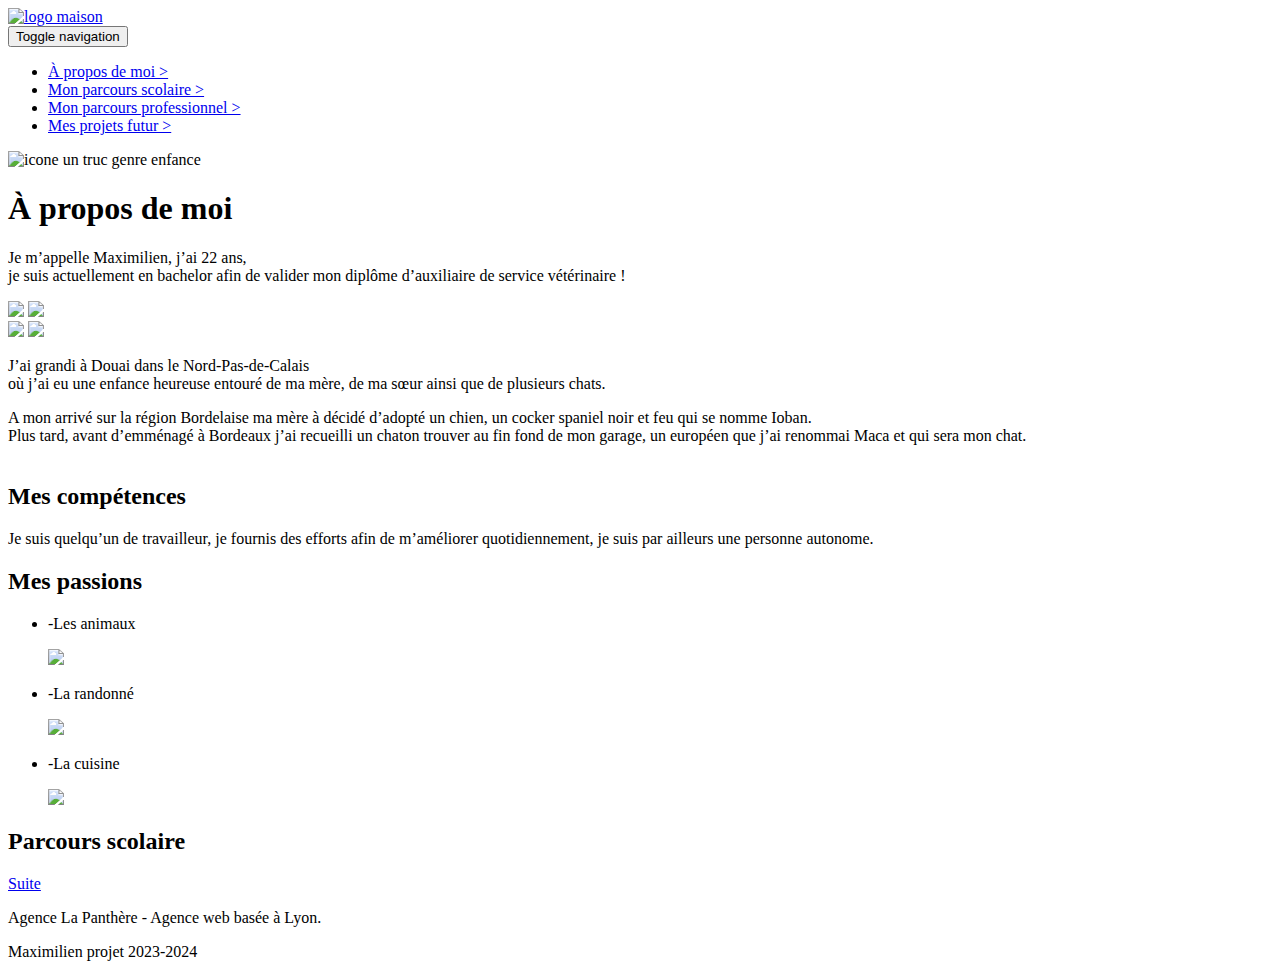
==== max1.html @ 928b7972 "fixing page img" ====
<!doctype html>
<html lang="fr">
<head>
    <meta charset="utf-8">
    <meta name="description" content="Page d'introduction de la société web design La Panthère">
    <meta name="viewport" content="width=device-width, viewport-fit=cover">
    <link rel="shortcut icon" type="image/png" href="favicon.png">
    
	<link rel="stylesheet" type="text/css" href="./css/bootstrap.min.css">
	<link rel="stylesheet" type="text/css" href="style.css">
	<link rel="stylesheet" type="text/css" href="./css/font-awesome.min.css">
	<link rel="stylesheet" type="text/css" href="./css/et-line.min.css">
	
    
	<script src="./js/jquery-2.1.0.min.js"></script>
	<script src="./js/bootstrap.min.js"></script>
	<script src="./js/blocs.min.js"></script>
	<script src="./js/jquery.touchSwipe.min.js" defer></script>
	<script src="./js/gmaps.min.js"></script>

    <title>Accueil</title>

    
<!-- Analytics -->
 
<!-- Analytics END -->
    
</head>
<body>
<!-- Principal conteneur -->
<main class="page-container">
    
<!-- bloc-0 -->
<header class="bloc bgc-white l-bloc " id="bloc-0">
	<div class="container bloc-sm">

		<nav class="navbar row">
			<div class="navbar-header">
				<div class="home_border">
					<a class="home_menu" href="index.html"><img src="img/house-solid.svg" alt="logo maison"/></a>
				</div>
				
				<button id="nav-toggle" type="button" class="ui-navbar-toggle navbar-toggle" data-toggle="collapse" data-target=".navbar-1" aria-label="dérouler menu de navigation">
					<span class="sr-only">Toggle navigation</span><span class="icon-bar"></span><span class="icon-bar"></span><span class="icon-bar"></span>
				</button>
			</div>
			<div class="collapse navbar-collapse navbar-1 special-dropdown-nav">
				<ul class="site-navigation nav navbar-nav">
					<li class="animation">
						<a href="max1.html">À propos de moi &gt;</a>
					</li>
					<li class="animation">
						<a href="max2.html">Mon parcours scolaire &gt;</a>
					</li>
					<li class="animation">
						<a href="max3.html">Mon parcours professionnel &gt;</a>
					</li>
					<li class="animation">
						<a href="max4.html">Mes projets futur &gt;</a>
					</li>
				</ul>
			</div>
		</nav>
	</div>
</header>
<!-- bloc-0 END -->

<!-- bloc-1-presentation -->
<section class="bloc bgc-dark-slate-blue bg-banniere d-bloc bg-t-edge bloc-bg-texture texture-paper b-parallax" id="bloc-1-hero">
	<div class="container bloc-lg">
		<div class="row tight-width-whitespace">
			<div class="col-sm-12">
				<div class="icone_border">
					<img src="img/user.svg" class=" main_icone" alt="icone un truc genre enfance" aria-label="Logo panthère de la marque"/>
				</div>
				
				<h1 class="text-center hero-bloc-text tc-white ">
					À propos de moi
				</h1>
				<div class="my_column">
					<div class="style_1">
						<p class="main_text center_text">
							Je m’appelle Maximilien, j’ai 22 ans,<br>
							 je suis actuellement en bachelor afin de valider mon diplôme d’auxiliaire de service vétérinaire !
						</p>
						<div>
							<img src="img/arrow_2.png" class="to_hide_1"/>
							<img src="img/image_max1.jpg" class="pictures_1"/>
						</div>

					</div>
					<div class="style_2">
						<div>
							<img src="img/arrow_2.png" class="to_hide_2"/>
							<img src="img/image_max2.jpg" class="large_pictures_2"/>
						</div>
						<p class="center_text_2">
							J’ai grandi à Douai dans le Nord-Pas-de-Calais <br>
							 où j’ai eu une enfance heureuse entouré de ma mère, de ma sœur ainsi que de plusieurs chats.<br>
						</p>
					</div>
				</div>

				<p class="main_text center_text">
					A mon arrivé sur la région Bordelaise ma mère à décidé d’adopté un chien, un cocker spaniel noir et feu qui se nomme Ioban.<br>
					  Plus tard, avant d’emménagé à Bordeaux j’ai recueilli un chaton trouver au fin fond de mon garage, un européen que j’ai renommai Maca et qui sera mon chat.<br><br>
				</p>

				<div class="delim_bar"></div>

				<h2 class="text-center hero-bloc-text tc-white" >Mes compétences</h2>
				<div class="style_1">
					<p class="main_text center_text">
						Je suis quelqu’un de travailleur, je fournis des efforts afin de m’améliorer quotidiennement, je suis par ailleurs une personne autonome.
					</p>
				</div>

				<div class="delim_bar"></div>

				<h2 class="text-center hero-bloc-text tc-white" >Mes passions</h2>

				<div class="style_1">
					<ul class="passion_list">
						<li class="passion">
							<p class="tc-white citations">-Les animaux</p>
							<img src="img/max_animaux.jpg"/>
						</li>
						<li class="passion">
							<p class="tc-white citations">-La randonné</p>
							<img src="img/max_rando.jpg"/>
						</li>
						<li class="passion">
							<p class="tc-white citations">-La cuisine</p>
							<img src="img/max_cook.jpg"/>
						</li>
					</ul>
				</div>

				<div class="row">
					<h2 class="mg-md text-center tc-white">
						Parcours scolaire
					</h2>
					<div class="col-sm-12 text-center">
						<a href="max2.html" class="btn btn-atomic-tangerine btn-clean btn-rd btn-lg cta-hero" aria-label="Ce diriger vers la page Contact">Suite</a>
					</div>
				</div>
			</div>
		</div>
	</div>
</section>
<!-- bloc-1-presentation END -->

<!-- Footer - bloc-8 -->
<footer class="bloc" id="bloc-8">
	<div class="container bloc-sm">
		<div class="row">
			<div class="col-sm-12">
				<p class="text-center white citations">
					Agence La Panthère - Agence web basée à Lyon.<br>
				</p>
				<div class="row row-no-gutters social">
					<div>
						<div class="text-center">
							<p class="citations">Maximilien projet 2023-2024</p>
						</div>
					</div>
				</div>
			</div>
		</div>
	</div>
</footer>
<!-- Footer - bloc-8 END -->

</main>
<!-- Principal conteneur END -->
    

</body>
</html>
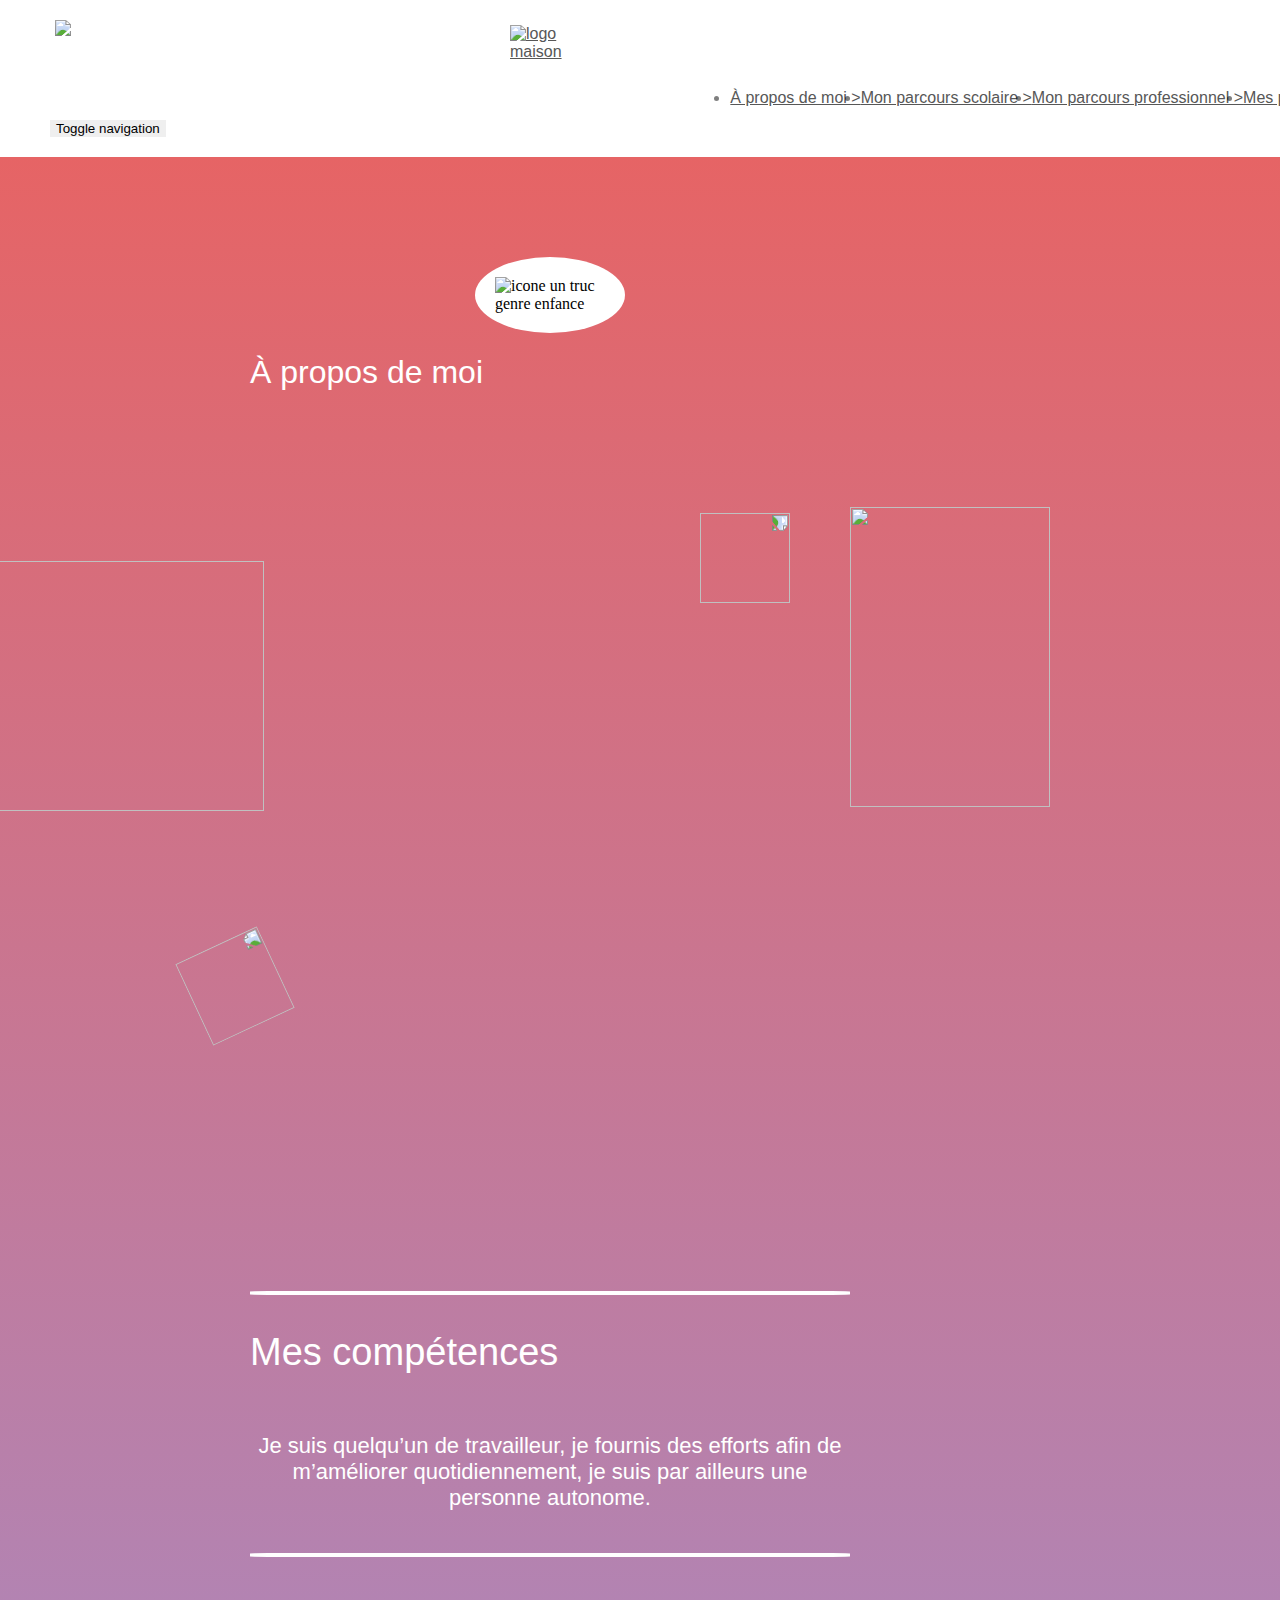
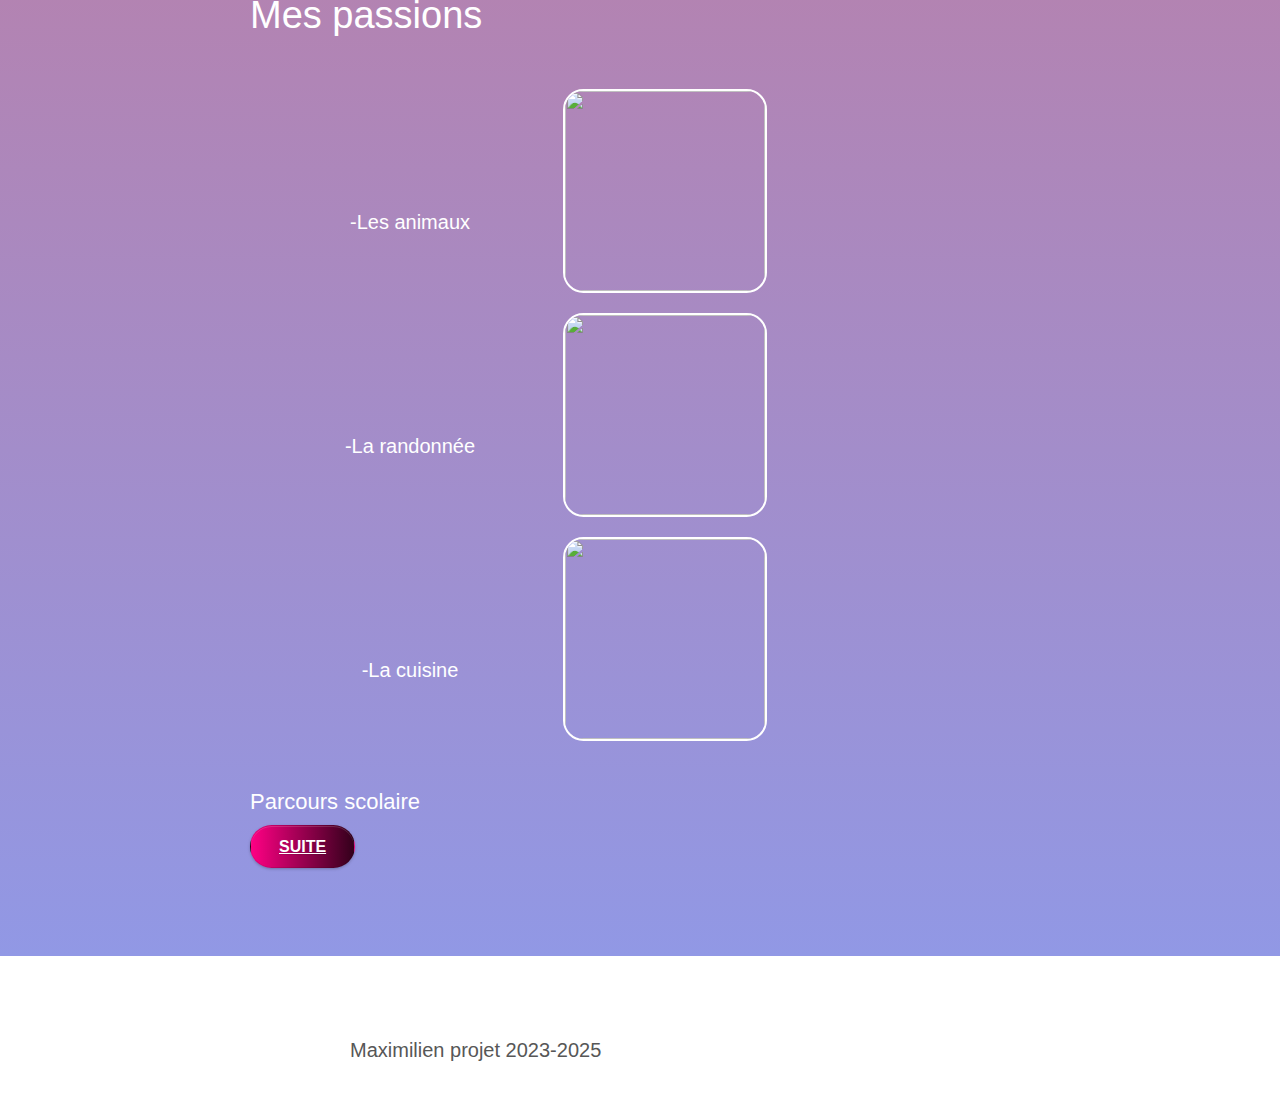
==== commit 2bffda4b: "updated information" ====
--- a/max1.html
+++ b/max1.html
@@ -21,10 +21,6 @@
     <title>Accueil</title>
 
     
-<!-- Analytics -->
- 
-<!-- Analytics END -->
-    
 </head>
 <body>
 <!-- Principal conteneur -->
@@ -33,7 +29,7 @@
 <!-- bloc-0 -->
 <header class="bloc bgc-white l-bloc " id="bloc-0">
 	<div class="container bloc-sm">
-
+		<img src="img/isvm.png" class="agja top_pic"/>
 		<nav class="navbar row">
 			<div class="navbar-header">
 				<div class="home_border">
@@ -66,7 +62,7 @@
 <!-- bloc-0 END -->
 
 <!-- bloc-1-presentation -->
-<section class="bloc bgc-dark-slate-blue bg-banniere d-bloc bg-t-edge bloc-bg-texture texture-paper b-parallax" id="bloc-1-hero">
+<section class="bloc bgc-dark-slate-blue" id="bloc-1-hero">
 	<div class="container bloc-lg">
 		<div class="row tight-width-whitespace">
 			<div class="col-sm-12">
@@ -79,31 +75,31 @@
 				</h1>
 				<div class="my_column">
 					<div class="style_1">
-						<p class="main_text center_text">
+						<p class="main_text center_text btn_animated_2">
 							Je m’appelle Maximilien, j’ai 22 ans,<br>
 							 je suis actuellement en bachelor afin de valider mon diplôme d’auxiliaire de service vétérinaire !
 						</p>
 						<div>
 							<img src="img/arrow_2.png" class="to_hide_1"/>
-							<img src="img/image_max1.jpg" class="pictures_1"/>
+							<img src="img/image_max1.jpg" class="pictures_1 btn_animated"/>
 						</div>
 
 					</div>
 					<div class="style_2">
 						<div>
 							<img src="img/arrow_2.png" class="to_hide_2"/>
-							<img src="img/image_max2.jpg" class="large_pictures_2"/>
+							<img src="img/image_max2.jpg" class="large_pictures_2 btn_animated"/>
 						</div>
-						<p class="center_text_2">
+						<p class="center_text_2 btn_animated_2">
 							J’ai grandi à Douai dans le Nord-Pas-de-Calais <br>
-							 où j’ai eu une enfance heureuse entouré de ma mère, de ma sœur ainsi que de plusieurs chats.<br>
+							 où j’ai eu une enfance heureuse entourée de ma mère, de ma sœur ainsi que de plusieurs chats.<br>
 						</p>
 					</div>
 				</div>
 
-				<p class="main_text center_text">
-					A mon arrivé sur la région Bordelaise ma mère à décidé d’adopté un chien, un cocker spaniel noir et feu qui se nomme Ioban.<br>
-					  Plus tard, avant d’emménagé à Bordeaux j’ai recueilli un chaton trouver au fin fond de mon garage, un européen que j’ai renommai Maca et qui sera mon chat.<br><br>
+				<p class="main_text center_text btn_animated_2">
+					À mon arrivée sur la région Bordelaise ma mère a décidé d’adopter un chien, un cocker spaniel noir et feu qui se nomme Ioban.<br>
+					  Plus tard, avant d’emménager à Bordeaux j’ai recueilli un chaton trouvé au fin fond de mon garage, un européen que j’ai renommé Maca et qui sera mon chat.<br><br>
 				</p>
 
 				<div class="delim_bar"></div>
@@ -126,7 +122,7 @@
 							<img src="img/max_animaux.jpg"/>
 						</li>
 						<li class="passion">
-							<p class="tc-white citations">-La randonné</p>
+							<p class="tc-white citations">-La randonnée</p>
 							<img src="img/max_rando.jpg"/>
 						</li>
 						<li class="passion">
@@ -161,7 +157,7 @@
 				<div class="row row-no-gutters social">
 					<div>
 						<div class="text-center">
-							<p class="citations">Maximilien projet 2023-2024</p>
+							<p class="citations">Maximilien projet 2023-2025</p>
 						</div>
 					</div>
 				</div>
--- a/style.css
+++ b/style.css
@@ -0,0 +1,1597 @@
+body {
+    margin: 0;
+    padding: 0;
+    background: #fff;
+    overflow-x: hidden;
+    min-width: 460px;
+    -webkit-font-smoothing: antialiased;
+    -moz-osx-font-smoothing: grayscale
+  }
+  
+  a,
+  button {
+    transition: all .3s ease-in-out;
+    outline: 0 !important
+  }
+  
+  a:hover {
+    text-decoration: none;
+    cursor: pointer
+  }
+
+
+  
+
+/*-------------------------------------------------*/
+
+
+  .animation:hover {
+    border: hsl(262, 63%, 52%) 2px solid;
+  }
+
+  .home_menu {
+    top: 50%;
+    left: 50%;
+  }
+
+  .home_border {
+    margin-left: auto;
+    margin-right: auto;
+    height: 80px;
+    width: 80px;
+    padding: 5px;
+    position: relative;
+  }
+
+  .home_border:hover {
+    border-radius: 50%;
+    animation: fadeInBck 2s ease-in forwards;
+
+  }
+
+  .icone_border {
+    background-color: white;
+    border-radius: 50%;
+    width: 150px;
+    margin-left: auto;
+    margin-right: auto;
+  }
+
+  .main_icone {
+    width: 150px;
+    height: 150px;
+    padding: 20px;
+  }
+
+  .center_icone {
+    margin-left: 50%;
+    margin-right: 50%;
+    width: 150px;
+    height: 150px;
+    display: block;
+    margin-left: auto;
+    margin-right: auto;
+
+  }
+
+  .main_text {
+    font-size: 22px;
+    color: white !important;
+    text-align: center;
+  }
+
+  .show_1 {
+    opacity: 0;
+    animation: fadeIn forwards;
+    animation-duration: 0.5s;
+    animation-delay: 0.5s;
+  }
+
+  .show_2 {
+    opacity: 0;
+    animation: fadeIn forwards;
+    animation-duration: 0.5s;
+    animation-delay: 1s;
+  }
+
+  .show_3 {
+    opacity: 0;
+    animation: fadeIn forwards;
+    animation-duration: 0.5s;
+    animation-delay: 1.5s;
+  }
+
+
+  @keyframes fadeIn {
+    0% {
+      opacity: 0;
+    }
+    100% {
+      opacity: 1;
+    }
+  }
+
+  @keyframes fadeInBck {
+    100%   { background-color: #b02576; }
+    50%  { background-color: #b45a72; }
+    0% { background-color: #FFFFFF; }
+  }
+
+  .style_1 {
+    position: relative;
+    display: flex;
+  }
+
+  .style_2 {
+    position: relative;
+    display: flex;
+  }
+
+  .margined_top {
+    margin-top: 50px;
+  }
+
+  .center_text {
+    text-align: center;
+    position: relative; 
+    left: 50%;
+    transform: translateX(-50%);
+  }
+
+  .center_text_2 {
+    width: 500px;
+    font-size: 22px;
+    text-align: center;
+    color: white !important;
+    position: absolute;
+    right: 47%;
+    transform: translateX(50%);
+  }
+
+  .to_hide_1 {
+    height: 90px;
+    width: 90px;
+    position: relative;
+    top: 100px;
+    left: 50px;
+    transform: rotate(90deg);
+  }
+
+  .pictures_1 {
+    height: 300px;
+    width: 200px;
+    position: relative;
+    left: 200px;
+  }
+
+  .to_hide_2 {
+    height: 90px;
+    width: 90px;
+    right: 60px;
+    bottom: 30px;
+    transform: scaleX(-1) rotate(25deg);
+    position: relative;
+  }
+
+  .to_hide_3 {
+    height: 90px;
+    width: 90px;
+    position: relative;
+    top: 250px;
+    left: 90px;
+    transform: rotate(90deg);
+  }
+
+  .pictures_2 {
+    height: 300px;
+    width: 200px;
+    bottom: 250px;
+    right: 300px;
+    position: relative;
+  }
+
+  .large_pictures_2 {
+    height: 250px;
+    width: 320px;
+    bottom: 250px;
+    right: 400px;
+    position: relative;
+  }
+
+  .large_pictures_3 {
+    height: 250px;
+    width: 320px;
+    position: relative;
+    left: 250px;
+  }
+
+  .delim_bar {
+    border: white 2px solid;
+    border-radius: 10%;
+    margin-top: 20px;
+    padding: 0;
+  }
+
+  .passion_list {
+    position: relative;
+    left: 50%;
+    transform: translateX(-50%);
+  }
+
+  .passion {
+    display: flex;
+    position: relative;
+    margin-bottom: 20px;
+    width: 800px;
+  }
+
+  .passion p {
+    position: absolute;
+    top: 50%;
+    left: 30%;
+    transform: translateX(-50%);
+  }
+
+  .passion img {
+    height: 200px;
+    width: 200px;
+    margin-left: 15px;
+    position: relative;
+    left: 60%;
+    transform: translateX(-50%);
+    border: white 2px solid;
+    border-radius: 10%;
+  }
+
+  .passion_large {
+    display: flex;
+    position: relative;
+    margin-top: 10px;
+    width: 800px;
+  }
+
+  .passion_large p {
+    position: absolute;
+    top: 40%;
+    left: 30%;
+    transform: translateX(-50%);
+  }
+
+  .passion_large img {
+    height: 150px;
+    width: 350px;
+    position: relative;
+    left: 72%;
+    transform: translateX(-50%);
+    border: white 2px solid;
+    border-radius: 7%;
+  }
+
+  .passion_long {
+    display: flex;
+    position: relative;
+    margin-top: 10px;
+    width: 800px;
+  }
+
+  .passion_long_2 {
+    display: flex;
+    position: relative;
+    margin-top: 10px;
+    width: 800px;
+  }
+
+  .passion_long p {
+    position: absolute;
+    top: 30%;
+    left: 30%;
+    transform: translateX(-50%);
+  }
+
+  .passion_long_2 p {
+    position: absolute;
+    top: 30%;
+    left: 60%;
+    transform: translateX(-50%);
+  }
+
+  .passion_long img {
+    height: 200px;
+    width: 200px;
+    margin-left: 15px;
+    position: relative;
+    left: 60%;
+    transform: translateX(-50%);
+    border: white 2px solid;
+    border-radius: 10%;
+  }
+
+  .passion_long_2 img {
+    height: 200px;
+    width: 200px;
+    margin-left: 15px;
+    position: relative;
+    left: 20%;
+    transform: translateX(-50%);
+    border: white 2px solid;
+    border-radius: 10%;
+  }
+
+  .agja {
+    background-color: white;
+  }
+
+  .negatif {
+    background-color: black;
+  }
+
+  @media (max-width:768px) {
+
+    .to_hide_1 {
+      display: none;
+    }
+
+    .to_hide_2 {
+      display: none;
+    }
+
+    .to_hide_3 {
+      display: none;
+    }
+
+    .my_column {
+      display: row;
+      flex-direction: column;
+    }
+
+    .style_1 {
+      flex: row;
+      flex-direction: column;
+    }
+
+    .style_2 {
+      margin-top: 10px;
+      margin-bottom: 10px;
+      flex: row;
+      flex-direction: column-reverse;
+    }
+
+    .pictures_1 {
+      height: 300px;
+      width: 200px;
+      position: relative;
+      left: 50%;
+      transform: translateX(-50%);
+
+    }
+
+    .large_pictures_2 {
+      height: 220px;
+      width: 270px;
+      position: relative;
+      bottom: unset;
+      right: unset;
+      left: 50%;
+      transform: translateX(-50%);
+    }
+
+    .large_pictures_3 {
+      height: 220px;
+      width: 270px;
+      position: relative;
+      bottom: unset;
+      right: unset;
+      left: 50%;
+      transform: translateX(-50%);
+    }
+
+    .center_text_2 {
+      position: relative;
+      width: 80%;
+      font-size: 22px;
+      text-align: center;
+      color: white !important;
+      left: 50%;
+      transform: translateX(-50%);
+    }
+
+    .passion {
+      width: unset;
+    }
+
+    .passion p {
+      position: absolute;
+      top: 50%;
+      left: 20%;
+    }
+  
+    .passion img {
+      left: 60%;
+      border: white 2px solid;
+      border-radius: 10%;
+    }
+
+
+    .passion_large {
+      width: unset;
+      display: row;
+      flex-direction: column;
+    }
+  
+    .passion_large p {
+      position: relative;
+      top: unset;
+      transform: translateX(-20%);
+      left: 25%;
+    }
+  
+    .passion_large img {
+      position: relative;
+      left: 48%;
+      border: white 2px solid;
+      border-radius: 10%;
+      margin-bottom: 30px;
+    }
+
+    .passion_long {
+      width: unset;
+      display: row;
+      flex-direction: column;
+    }
+
+    .passion_long_2 {
+      width: unset;
+      display: row;
+      flex-direction: column;
+    }
+  
+    .passion_long p {
+      position: relative;
+      top: unset;
+      transform: translateX(-20%);
+      left: 25%;
+    }
+  
+    .passion_long img {
+      position: relative;
+      left: 40%;
+      border: white 2px solid;
+      border-radius: 10%;
+      margin-bottom: 30px;
+    }
+
+    .passion_long_2 img {
+      position: relative;
+      left: 40%;
+      border: white 2px solid;
+      border-radius: 10%;
+      margin-bottom: 30px;
+    }
+  }
+
+
+
+/*-------------------------------------------------*/
+
+
+
+  #page-loading-blocs-notifaction {
+    position: fixed;
+    top: 0;
+    bottom: 0;
+    width: 100%;
+    z-index: 100000;
+    background: #fff url(img/pageload-spinner.gif) no-repeat center center
+  }
+  
+  .citations {
+    font-size: 20px
+  }
+  
+  .ct_heavy {
+    font-weight: 700;
+    font-size: 18px
+  }
+  
+  .ct_ita {
+    font-style: italic
+  }
+  
+  .ct_light {
+    font-weight: 500
+  }
+
+  .blocked {
+    position: relative;
+    height: 45vh;
+  }
+  
+  .bloc {
+    width: 100%;
+    clear: both;
+    background: 50% 50% no-repeat;
+    padding: 0 50px;
+    -webkit-background-size: cover;
+    -moz-background-size: cover;
+    -o-background-size: cover;
+    background-size: cover;
+    position: relative
+  }
+  
+  .bloc .container {
+    padding-left: 0;
+    padding-right: 0
+  }
+  
+  .bloc-lg {
+    padding: 100px 50px
+  }
+  
+  .bloc-md {
+    padding: 50px
+  }
+  
+  .bloc-sm {
+    padding: 20px 50px
+  }
+  
+  .bg-b-edge,
+  .bg-bl-edge,
+  .bg-br-edge,
+  .bg-center,
+  .bg-l-edge,
+  .bg-r-edge,
+  .bg-repeat,
+  .bg-t-edge,
+  .bg-tl-edge,
+  .bg-tr-edge {
+    -webkit-background-size: auto !important;
+    -moz-background-size: auto !important;
+    -o-background-size: auto !important;
+    background-size: auto !important
+  }
+  
+  .bg-repeat {
+    background: repeat
+  }
+  
+  .bg-t-edge {
+    background: top no-repeat
+  }
+  
+  .bloc-bg-texture::before {
+    content: "";
+    background-size: 2px 2px;
+    position: absolute;
+    top: 0;
+    bottom: 0;
+    left: 0;
+    right: 0
+  }
+  
+  .texture-paper::before {
+    z-index: -1;
+    background: url(img/texture-paper.png);
+    background-size: 280px 280px
+  }
+  
+  .b-parallax {
+    background-attachment: fixed
+  }
+  
+  .d-bloc {
+    color: rgba(255, 255, 255, .7)
+  }
+  
+  .d-bloc button:hover {
+    color: rgba(255, 255, 255, .9)
+  }
+  
+  .d-bloc .icon-round,
+  .d-bloc .icon-rounded,
+  .d-bloc .icon-semi-rounded-a,
+  .d-bloc .icon-semi-rounded-b,
+  .d-bloc .icon-square {
+    border-color: rgba(255, 255, 255, .9)
+  }
+  
+  .d-bloc .divider-h span {
+    border-color: rgba(255, 255, 255, .2)
+  }
+  
+  .d-bloc .a-btn,
+  .d-bloc .navbar a,
+  .d-bloc .navbar-brand,
+  .d-bloc a .icon-lg,
+  .d-bloc a .icon-md,
+  .d-bloc a .icon-sm,
+  .d-bloc a .icon-xl,
+  .d-bloc h1 a,
+  .d-bloc h2 a,
+  .d-bloc h3 a,
+  .d-bloc h4 a,
+  .d-bloc h5 a,
+  .d-bloc h6 a,
+  .d-bloc p a {
+    color: rgba(255, 255, 255, .6)
+  }
+  
+  .d-bloc .a-btn:hover,
+  .d-bloc .navbar a:hover,
+  .d-bloc .navbar-brand:hover,
+  .d-bloc a:hover .icon-lg,
+  .d-bloc a:hover .icon-md,
+  .d-bloc a:hover .icon-sm,
+  .d-bloc a:hover .icon-xl,
+  .d-bloc h1 a:hover,
+  .d-bloc h2 a:hover,
+  .d-bloc h3 a:hover,
+  .d-bloc h4 a:hover,
+  .d-bloc h5 a:hover,
+  .d-bloc h6 a:hover,
+  .d-bloc p a:hover {
+    color: rgba(255, 255, 255, 1)
+  }
+  
+  .d-bloc .navbar-toggle .icon-bar {
+    background: rgba(255, 255, 255, 1)
+  }
+  
+  .d-bloc .btn-wire,
+  .d-bloc .btn-wire:hover {
+    color: rgba(255, 255, 255, 1);
+    border-color: rgba(255, 255, 255, 1)
+  }
+  
+  .d-bloc .panel {
+    color: rgba(0, 0, 0, .5)
+  }
+  
+  .d-bloc .panel button:hover {
+    color: rgba(0, 0, 0, .7)
+  }
+  
+  .d-bloc .panel icon {
+    border-color: rgba(0, 0, 0, .7)
+  }
+  
+  .d-bloc .panel .divider-h span {
+    border-color: rgba(0, 0, 0, .1)
+  }
+  
+  .d-bloc .panel .a-btn {
+    color: rgba(0, 0, 0, .6)
+  }
+  
+  .d-bloc .panel .a-btn:hover {
+    color: rgba(0, 0, 0, 1)
+  }
+  
+  .d-bloc .panel .btn-wire,
+  .d-bloc .panel .btn-wire:hover {
+    color: rgba(0, 0, 0, .7);
+    border-color: rgba(0, 0, 0, .3)
+  }
+  
+  .d-bloc .panel,
+  .l-bloc {
+    color: rgba(0, 0, 0, .5)
+  }
+  
+  .d-bloc .panel button:hover,
+  .l-bloc button:hover {
+    color: rgba(0, 0, 0, .7)
+  }
+  
+  .l-bloc .icon-round,
+  .l-bloc .icon-rounded,
+  .l-bloc .icon-semi-rounded-a,
+  .l-bloc .icon-semi-rounded-b,
+  .l-bloc .icon-square {
+    border-color: rgba(0, 0, 0, .7)
+  }
+  
+  .d-bloc .panel .divider-h span,
+  .l-bloc .divider-h span {
+    border-color: rgba(0, 0, 0, .1)
+  }
+  
+  .d-bloc .panel .a-btn,
+  .l-bloc .a-btn,
+  .l-bloc .navbar a,
+  .l-bloc .navbar-brand,
+  .l-bloc a .icon-lg,
+  .l-bloc a .icon-md,
+  .l-bloc a .icon-sm,
+  .l-bloc a .icon-xl,
+  .l-bloc h1 a,
+  .l-bloc h2 a,
+  .l-bloc h3 a,
+  .l-bloc h4 a,
+  .l-bloc h5 a,
+  .l-bloc h6 a,
+  .l-bloc p a {
+    color: rgba(0, 0, 0, .6)
+  }
+  
+  .d-bloc .panel .a-btn:hover,
+  .l-bloc .a-btn:hover,
+  .l-bloc .navbar a:hover,
+  .l-bloc .navbar-brand:hover,
+  .l-bloc a:hover .icon-lg,
+  .l-bloc a:hover .icon-md,
+  .l-bloc a:hover .icon-sm,
+  .l-bloc a:hover .icon-xl,
+  .l-bloc h1 a:hover,
+  .l-bloc h2 a:hover,
+  .l-bloc h3 a:hover,
+  .l-bloc h4 a:hover,
+  .l-bloc h5 a:hover,
+  .l-bloc h6 a:hover,
+  .l-bloc p a:hover {
+    color: rgba(0, 0, 0, 1)
+  }
+  
+  .l-bloc .navbar-toggle .icon-bar {
+    color: rgba(0, 0, 0, .6)
+  }
+  
+  .d-bloc .panel .btn-wire,
+  .d-bloc .panel .btn-wire:hover,
+  .l-bloc .btn-wire,
+  .l-bloc .btn-wire:hover {
+    color: rgba(0, 0, 0, .7);
+    border-color: rgba(0, 0, 0, .3)
+  }
+  
+  .voffset {
+    margin-top: 30px
+  }
+  
+  .voffset-lg {
+    margin-top: 80px
+  }
+  
+  .row-no-gutters {
+    margin-right: 0;
+    margin-left: 0
+  }
+  
+  .row.row-no-gutters>[class*=" col-"],
+  .row.row-no-gutters>[class^=col-] {
+    padding-right: 0;
+    padding-left: 0
+  }
+  
+  #bloc-1-hero h1 {
+    font-size: 32px
+  }
+  
+  .navbar {
+    margin-bottom: 0;
+    z-index: 1
+  }
+  
+  .navbar-brand {
+    height: auto;
+    padding: 3px 15px;
+    font-size: 25px;
+    font-weight: 400;
+    font-weight: 600;
+    line-height: 44px
+  }
+  
+  .navbar-brand img {
+    max-height: 200px;
+    height: 90px;
+    margin: 0 5px 0 0;
+    display: inline
+  }
+  
+  .navbar-brand img[src$=svg] {
+    min-width: 100px
+  }
+  
+  .nav-center .navbar-brand img {
+    margin: 0
+  }
+  
+  .navbar .nav {
+    padding-top: 2px;
+    margin-right: -16px;
+    float: right;
+    z-index: 1
+  }
+  
+  .nav>li {
+    float: left;
+    margin-top: 4px;
+    font-size: 16px
+  }
+  
+  .navbar-nav .open .dropdown-menu>li>a {
+    text-align: inherit
+  }
+  
+  .nav>li a:focus,
+  .nav>li a:hover {
+    background: 0 0
+  }
+  
+  .navbar-toggle {
+    margin: 10px 10px 0 0;
+    border: 0
+  }
+  
+  .navbar-toggle:hover {
+    background: 0 0 !important
+  }
+  
+  .navbar-toggle .icon-bar {
+    background-color: rgba(0, 0, 0, .5);
+    width: 26px
+  }
+  
+  .nav-invert .navbar .nav {
+    float: left
+  }
+  
+  .nav-invert .navbar-brand,
+  .nav-invert .navbar-header {
+    float: right;
+    position: relative;
+    z-index: 2
+  }
+  
+  @media (min-width:768px) {
+    .site-navigation {
+      position: absolute;
+      top: 50%;
+      right: 20px;
+      transform: translate(0, -50%);
+      -webkit-transform: translateY(-50%)
+    }
+  
+    .nav>li .dropdown-menu a,
+    .nav>li .dropdown-menu a:hover {
+      color: #484848
+    }
+  
+    .nav-invert .site-navigation {
+      left: 0;
+      right: 0
+    }
+  
+    .nav-center {
+      text-align: center
+    }
+  
+    .nav-center .navbar-header {
+      width: 100%
+    }
+  
+    .nav-center .nav>li,
+    .nav-center .navbar-brand,
+    .nav-center .navbar-header {
+      float: none;
+      display: inline-block
+    }
+  
+    .nav-center .site-navigation {
+      position: relative;
+      width: 100%;
+      right: 0;
+      margin-right: 0;
+      margin-top: 20px
+    }
+  
+    .nav-center.mini-nav .navbar-toggle {
+      float: none;
+      margin: 10px auto 0
+    }
+  }
+  
+  .nav>li>.dropdown a {
+    background: 0 0 !important;
+    display: block;
+    padding: 14px 15px
+  }
+  
+  nav .caret {
+    margin: 0 5px
+  }
+  
+  .dropdown-menu .dropdown-menu {
+    top: -8px;
+    left: 100%
+  }
+  
+  .dropdown-menu .dropmenu-flow-right {
+    top: 100%;
+    left: 0;
+    margin-left: -1px;
+    border-top-left-radius: 0;
+    border-top-right-radius: 0
+  }
+  
+  .dropdown-menu .dropdown span {
+    border: 4px solid #000;
+    border-top-color: transparent;
+    border-right-color: transparent;
+    border-bottom-color: transparent;
+    margin: 6px -5px 0 0 !important;
+    float: right
+  }
+  
+  .mg-md {
+    margin-top: 10px;
+    margin-bottom: 20px
+  }
+  
+  .mg-lg {
+    margin-top: 10px;
+    margin-bottom: 40px
+  }
+  
+  .btn {
+    margin: 0 5px 5px 0
+  }
+  
+  .btn.pull-right {
+    margin: 0 0 5px 5px
+  }
+  
+  .btn-d,
+  .btn-d:focus,
+  .btn-d:hover {
+    color: #fff;
+    background: rgba(0, 0, 0, .3)
+  }
+  
+  button {
+    outline: 0 !important
+  }
+  
+  .btn-rd {
+    border-radius: 40px
+  }
+  
+  .btn-clean {
+    border: 1px solid rgba(0, 0, 0, .08);
+    border-bottom-color: rgba(0, 0, 0, .1);
+    text-shadow: 0 1px 0 rgba(0, 0, 1, .1);
+    box-shadow: 0 1px 3px rgba(0, 0, 1, .25), inset 0 1px 0 0 rgba(255, 255, 255, .15)
+  }
+  
+  .icon-md {
+    font-size: 30px !important
+  }
+  
+  .icon-lg {
+    font-size: 60px !important
+  }
+  
+  .sm-shadow {
+    text-shadow: 0 1px 2px rgba(0, 0, 0, .3)
+  }
+  
+  .panel-sq,
+  .panel-sq .panel-footer,
+  .panel-sq .panel-heading {
+    border-radius: 0
+  }
+  
+  .panel-rd {
+    border-radius: 30px
+  }
+  
+  .panel-rd .panel-heading {
+    border-radius: 29px 29px 0 0
+  }
+  
+  .panel-rd .panel-footer {
+    border-radius: 0 0 29px 29px
+  }
+  
+  .form-control {
+    border-color: rgba(0, 0, 0, .1);
+    box-shadow: none
+  }
+  
+  .scrollToTop {
+    width: 40px;
+    height: 40px;
+    position: fixed;
+    bottom: 20px;
+    right: 20px;
+    opacity: 1;
+    z-index: 500;
+    transition: all .3s ease-in-out
+  }
+  
+  .scrollToTop span {
+    margin-top: 6px
+  }
+  
+  .showScrollTop {
+    font-size: 14px;
+    opacity: 1
+  }
+  
+  a[data-lightbox] {
+    position: relative;
+    display: block;
+    text-align: center
+  }
+  
+  a[data-lightbox]:hover::before {
+    content: "+";
+    font-family: HelveticaNeue-Light, "Helvetica Neue Light", "Helvetica Neue", Helvetica, Arial;
+    font-size: 32px;
+    width: 50px;
+    height: 50px;
+    margin-left: -25px;
+    border-radius: 50%;
+    background: rgba(0, 0, 0, .6);
+    color: #fff;
+    font-weight: 100;
+    z-index: 1;
+    position: absolute;
+    top: 50%;
+    transform: translateY(-50%);
+    -webkit-transform: translateY(-50%)
+  }
+  
+  a[data-lightbox]:hover img {
+    opacity: .6;
+    -webkit-animation-fill-mode: none;
+    animation-fill-mode: none
+  }
+  
+  #lightbox-modal {
+    display: flex;
+    align-items: center
+  }
+  
+  #lightbox-modal .modal-dialog {
+    width: 90%;
+    max-width: 900px;
+    margin: 0 auto 0
+  }
+  
+  #lightbox-modal .modal-dialog img {
+    max-height: 90vh;
+    margin: 0 auto
+  }
+  
+  .lightbox-caption {
+    padding: 20px;
+    color: #fff;
+    background: rgba(0, 0, 0, .5);
+    position: absolute;
+    left: 15px;
+    right: 15px;
+    bottom: 5px
+  }
+  
+  .close-lightbox {
+    color: #fff;
+    font-size: 30px;
+    position: absolute;
+    top: 20px;
+    right: 20px;
+    z-index: 20;
+    background: rgba(0, 0, 0, .5);
+    border: none;
+    line-height: 30px;
+    padding: 0 9px 5px;
+    opacity: .3
+  }
+  
+  .close-lightbox:hover,
+  .next-lightbox:hover,
+  .prev-lightbox:hover {
+    opacity: 1;
+    color: #fff
+  }
+  
+  .next-lightbox,
+  .prev-lightbox {
+    font-size: 20px;
+    color: rgba(255, 255, 255, .9);
+    background: rgba(0, 0, 0, .5);
+    transition: all .2s ease-in-out;
+    position: absolute;
+    top: 45%;
+    z-index: 1;
+    opacity: .4
+  }
+  
+  .next-lightbox {
+    padding: 6px 8px 1px 13px;
+    right: 25px
+  }
+  
+  .prev-lightbox {
+    padding: 6px 13px 1px 10px;
+    left: 25px
+  }
+  
+  .snapshot-lb .modal-body {
+    padding-bottom: 45px
+  }
+  
+  .snapshot-lb .lightbox-caption {
+    padding: 0;
+    color: rgba(0, 0, 0, .5);
+    background: 0 0
+  }
+  
+  .btn,
+  a,
+  h1,
+  h2,
+  h3,
+  h4,
+  h5,
+  h6,
+  label,
+  p {
+    font-family: helvetica;
+    font-weight: 400;
+    color: #575757 !important
+  }
+  
+  .container {
+    max-width: 1000px
+  }
+  
+  .hero-bloc-text {
+    font-size: 38px
+  }
+  
+  .hero-bloc-text-sub {
+    font-size: 36px
+  }
+  
+  .statement-bloc-text {
+    line-height: 26px;
+    font-style: italic;
+    font-size: 20px;
+    text-align: center;
+    font-weight: lighter;
+    max-width: 520px;
+    margin: auto auto auto auto
+  }
+  
+  p {
+    font-size: 11px
+  }
+  
+  .tight-width-whitespace {
+    max-width: 600px;
+    margin: auto auto auto auto
+  }
+  
+  .h1 {
+    font-size: 20px;
+    font-family: "Open Sans"
+  }
+  
+  .cta-hero {
+    margin-top: 22px;
+    color: #fff !important;
+    text-transform: uppercase;
+    padding: 12px 28px 12px 28px;
+    font-size: 16px;
+    font-weight: 700
+  }
+  
+  .social {
+    max-width: 400px;
+    margin: auto auto auto auto
+  }
+  
+  h2 {
+    font-size: 22px;
+    line-height: 1.4em
+  }
+  
+  h3 {
+    font-size: 15px;
+    text-transform: uppercase;
+    font-weight: 700;
+    color: #333 !important
+  }
+  
+  .med-width-whitespace {
+    max-width: 800px;
+    margin: auto auto auto auto;
+    box-shadow: 0 0 0 #000
+  }
+  
+  h1 {
+    color: #333 !important
+  }
+  
+  h4 {
+    color: #333 !important
+  }
+  
+  .icons {
+    margin-bottom: 14px;
+    margin-top: 24px
+  }
+  
+  .white {
+    color: #fff !important
+  }
+  
+  .portfolio-thumb {
+    margin-bottom: 24px
+  }
+  
+  .portfolio-row {
+    margin-bottom: 44px;
+    margin-top: 50px
+  }
+  
+  .avatar {
+    box-shadow: 0 4px 9px rgba(0, 0, 0, .3)
+  }
+  
+  .black-background {
+    background-color: #675537;
+    padding: 40px 40px 40px 40px
+  }
+  
+  .bold-link {
+    font-weight: 900;
+    text-decoration: underline !important
+  }
+  
+  .bgc-white {
+    background-color: #fff
+  }
+  
+  .bgc-dark-slate-blue {
+    /*background-color: #364577*/
+    background: linear-gradient(#e66465, #9198e5);
+  }
+  
+  .bgc-atomic-tangerine {
+    z-index: 0;
+    background-color: #f3976c
+  }
+  
+  .tc-white {
+    color: #fff !important
+  }
+  
+  .btn-atomic-tangerine {
+    background: linear-gradient(to right, #ff0084, #33001b);
+    color: #fff !important;
+  }
+  
+  .btn-atomic-tangerine:hover {
+    transform: translateY(-3px);
+    box-shadow: 0 10px 20px rgba(0, 0, 0, 0.2);
+  }
+
+  .btn_animated {
+    animation: moveInBottom 1s ease-out;
+    animation-fill-mode: backwards;
+  }
+
+  .btn_animated_2 {
+    opacity: 0;
+    animation: fadeIn 2s ease-in forwards;
+  }
+
+  @keyframes fadeIn {
+    from { opacity: 0; }
+    to { opacity: 1; }
+  }
+
+  @keyframes moveInBottom {
+    0% {
+        opacity: 0;
+        transform: translateY(30px);
+    }
+
+    100% {
+        opacity: 1;
+        transform: translateY(0px);
+    }
+}
+
+.top_pic {
+  position: absolute;
+  left: 4%;
+  width: 50;
+  height: 70px;
+}
+  
+  .ltc-white {
+    color: #fff !important
+  }
+  
+  .ltc-white:hover {
+    color: #ccc !important
+  }
+  
+  .ltc-atomic-tangerine {
+    color: #f3976c !important
+  }
+  
+  .ltc-atomic-tangerine:hover {
+    color: #c27956 !important
+  }
+  
+  .icon-dark-slate-blue {
+    color: #364577 !important;
+    border-color: #364577 !important
+  }
+  
+  .bg-dots-bg {
+    background-image: url(img/dots-bg.png)
+  }
+  
+  .bg-lines-h2-bg {
+    background-image: url(img/lines-h2-bg.png)
+  }
+  
+  .bg-banniere {
+    background-image: url(img/agence-la-panthere.avif)
+  }
+  
+  .bg-presentation {
+    background-image: url(img/image-de-presentation.bmp)
+  }
+  
+  @media (max-width:1024px) {
+    .bloc {
+      padding-left: 20px;
+      padding-right: 20px
+    }
+  
+    .bloc-tile-2.full-width-bloc .container,
+    .bloc-tile-3.full-width-bloc .container,
+    .bloc-tile-4.full-width-bloc .container,
+    .bloc.full-width-bloc {
+      padding-left: 0;
+      padding-right: 0
+    }
+  }
+  
+  @media (max-width:992px) and (min-width:768px) {
+    .navbar .nav {
+      max-width: 80%
+    }
+  
+    .nav-center.navbar .nav {
+      max-width: 100%
+    }
+  }
+  
+  @media only screen and (min-width:768px) and (max-width:1024px) and (orientation:landscape) {
+    .b-parallax {
+      background-attachment: scroll
+    }
+  }
+  
+  @media only screen and (min-width:1024px) and (max-width:1366px) and (-webkit-min-device-pixel-ratio:1.5) {
+    .b-parallax {
+      background-attachment: scroll
+    }
+  }
+  
+  @media (max-width:991px) {
+    .container {
+      width: 100%
+    }
+  
+    .b-parallax {
+      background-attachment: scroll
+    }
+  
+    #hero-bloc,
+    .page-container {
+      overflow-x: hidden;
+      position: relative
+    }
+  
+  
+    .bloc-group,
+    .bloc-group .bloc {
+      display: block;
+      width: 100%
+    }
+  
+    .bloc-fill-screen .fill-bloc-bottom-edge,
+    .bloc-fill-screen .fill-bloc-top-edge {
+      padding: 0 20px;
+
+    }
+  }
+  
+  @media (max-width:767px) {
+    .page-container {
+      overflow-x: hidden;
+      position: relative
+    }
+  
+    #disqus_thread,
+    h1,
+    h2,
+    h3,
+    h4,
+    h5,
+    h6,
+    p {
+      padding-left: 10px !important;
+      padding-right: 10px !important
+    }
+  
+    .b-parallax {
+      background-attachment: scroll
+    }
+  
+    .navbar .nav {
+      padding-top: 0;
+      border-top: 1px solid rgba(0, 0, 0, .2);
+      float: none !important
+    }
+  
+    .navbar.row {
+      margin-left: 0;
+      margin-right: 0
+    }
+  
+    .site-navigation {
+      position: inherit;
+      transform: none;
+      -webkit-transform: none;
+      -ms-transform: none
+    }
+  
+    .nav>li {
+      margin-top: 0;
+      border-bottom: 1px solid rgba(0, 0, 0, .1);
+      background: rgba(0, 0, 0, .05);
+      text-align: left;
+      padding-left: 15px;
+      width: 100%
+    }
+  
+    .nav>li:hover {
+      background: rgba(0, 0, 0, .08)
+    }
+  
+    .dropdown .dropdown a .caret {
+      float: none;
+      margin: 5px 0 0 10px !important;
+      border: 4px solid #000;
+      border-bottom-color: transparent;
+      border-right-color: transparent;
+      border-left-color: transparent
+    }
+  
+    #hero-bloc .navbar .nav {
+      background: rgba(0, 0, 0, .8)
+    }
+  
+    #hero-bloc .navbar .nav a {
+      color: rgba(255, 255, 255, .6)
+    }
+  
+    .hero {
+      padding: 50px 0
+    }
+  
+    .hero-nav {
+      left: -1px;
+      right: -1px
+    }
+  
+    .navbar-collapse {
+      padding: 0;
+      overflow-x: hidden;
+      -webkit-box-shadow: none;
+      box-shadow: none
+    }
+  
+    .navbar-brand img {
+      max-height: 40px;
+      width: auto
+    }
+  
+    .nav-invert .navbar-header {
+      float: none;
+      width: 100%
+    }
+  
+    .nav-invert .navbar-toggle {
+      float: left;
+      margin-left: 10px
+    }
+  
+    .bloc {
+      padding-left: 0;
+      padding-right: 0
+    }
+  
+    .bloc-lg,
+    .bloc-xl,
+    .bloc-xxl {
+      padding: 40px 0
+    }
+  
+    .bloc-md,
+    .bloc-sm {
+      padding-left: 0;
+      padding-right: 0
+    }
+  
+    .bloc-fill-screen .fill-bloc-bottom-edge,
+    .bloc-fill-screen .fill-bloc-top-edge,
+    .bloc-tile-2 .container,
+    .bloc-tile-3 .container,
+    .bloc-tile-4 .container {
+      padding-left: 0;
+      padding-right: 0
+    }
+  
+    .a-block {
+      padding: 0 10px
+    }
+  
+    .btn-dwn {
+      display: none
+    }
+  
+    .voffset {
+      margin-top: 5px
+    }
+  
+    .voffset-md {
+      margin-top: 20px
+    }
+  
+    .voffset-lg {
+      margin-top: 30px
+    }
+  
+    form {
+      padding: 5px
+    }
+  
+    .close-lightbox {
+      display: inline-block
+    }
+  
+    .blocsapp-device-iphone5 {
+      background-size: 216px 425px;
+      padding-top: 60px;
+      width: 216px;
+      height: 425px
+    }
+  
+    .blocsapp-device-iphone5 img {
+      width: 180px;
+      height: 320px
+    }
+  }
+  
+  @media (max-width:400px) {
+    .bloc {
+      padding-left: 0;
+      padding-right: 0
+    }
+  }
+  
+  @media (max-width:767px) {
+    .bloc-mob-center-text {
+      text-align: center
+    }
+  }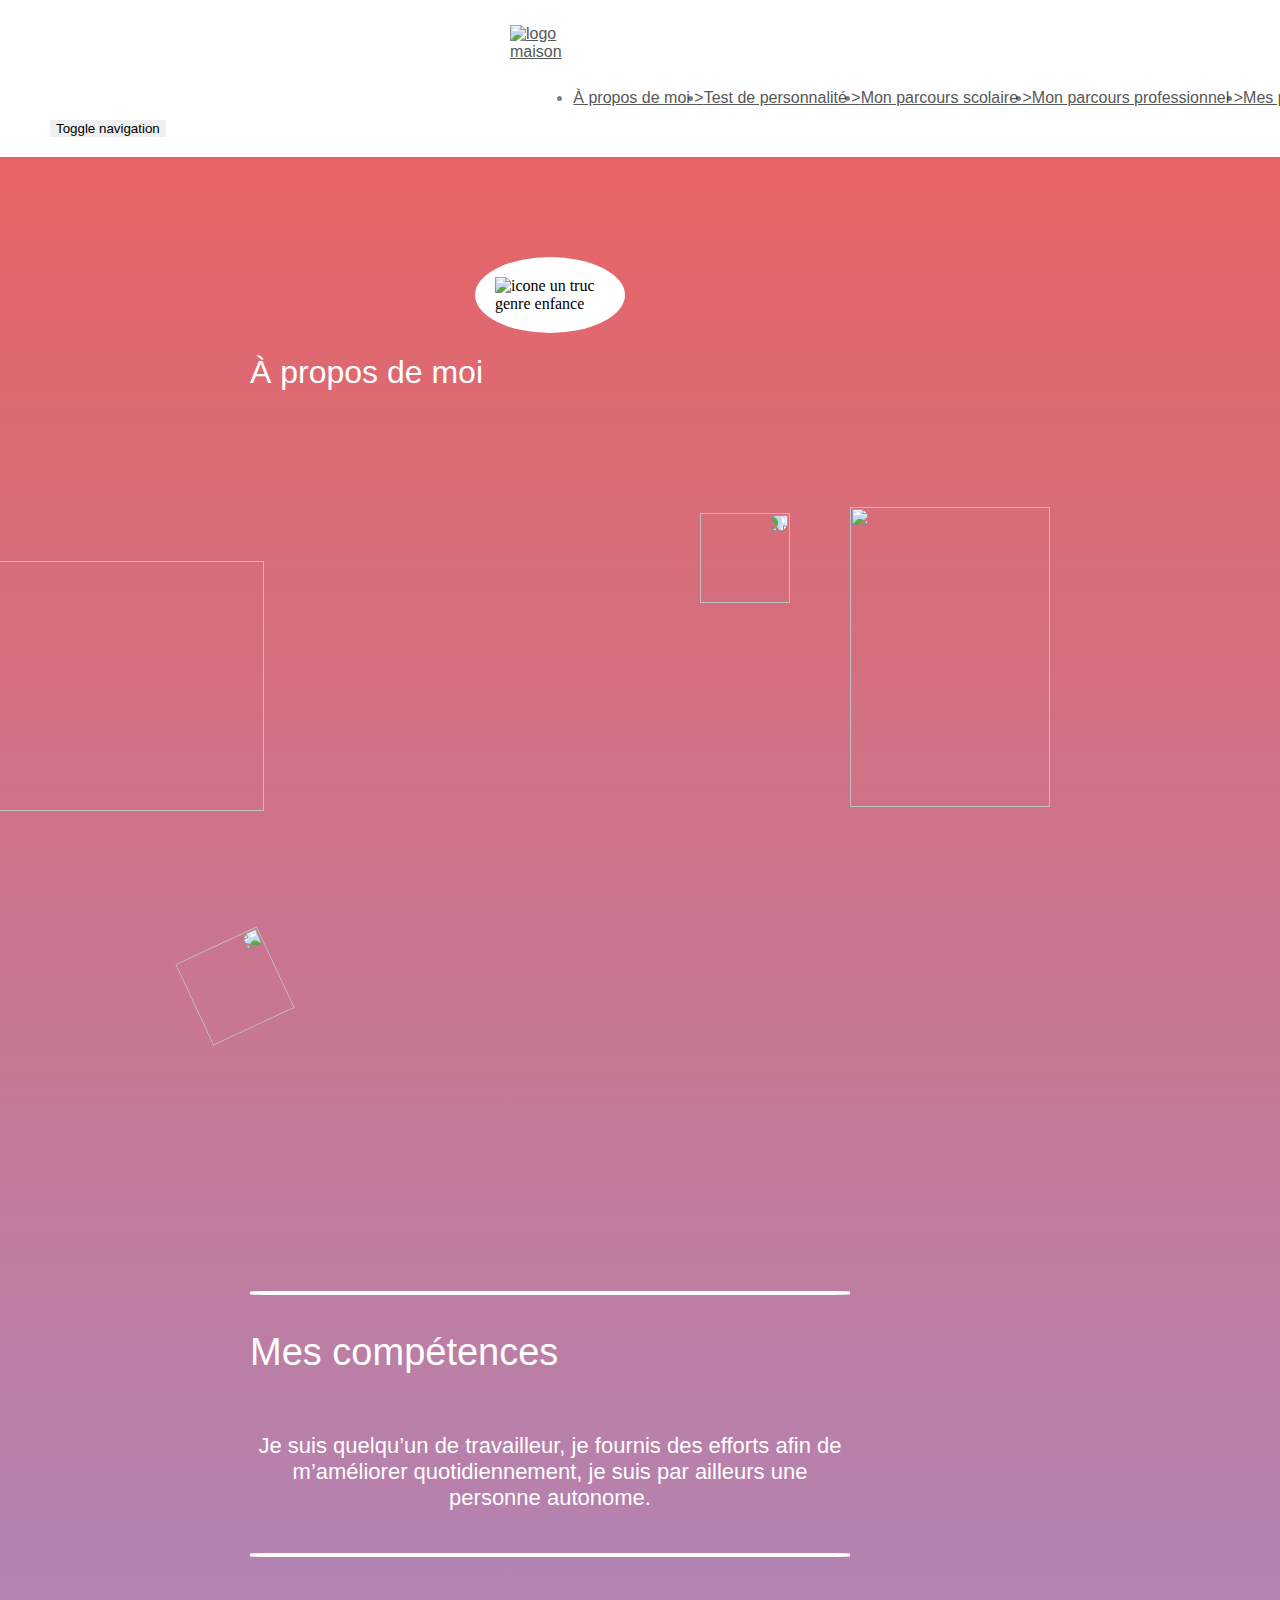
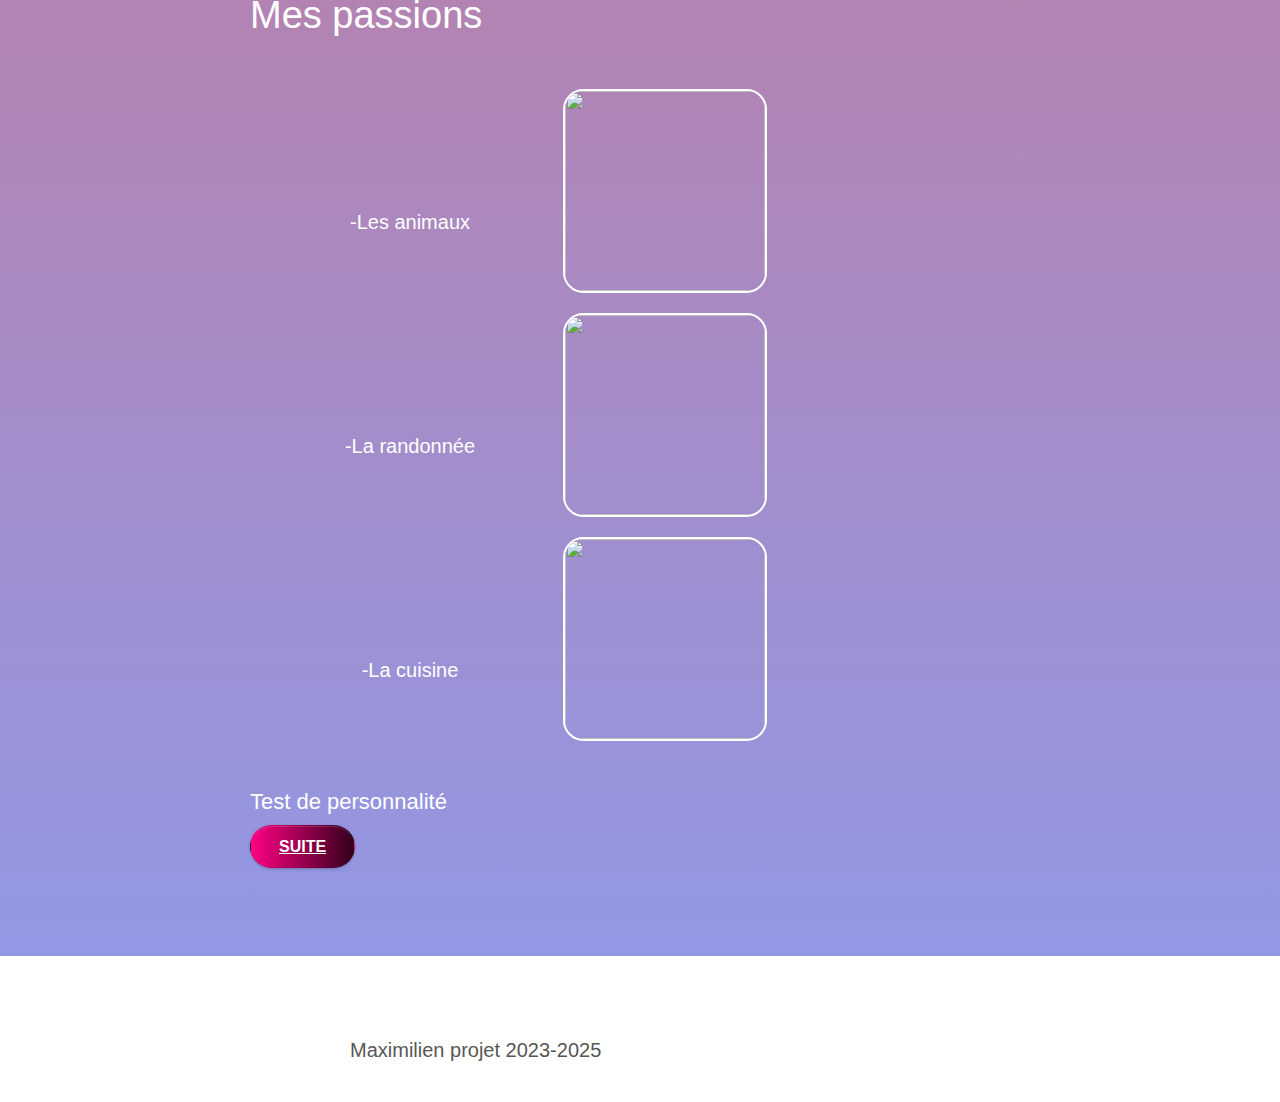
==== commit 92fc46b7: "edit age" ====
--- a/max1.html
+++ b/max1.html
@@ -46,6 +46,9 @@
 						<a href="max1.html">À propos de moi &gt;</a>
 					</li>
 					<li class="animation">
+						<a href="max_test.html">Test de personnalité &gt;</a>
+					</li>
+					<li class="animation">
 						<a href="max2.html">Mon parcours scolaire &gt;</a>
 					</li>
 					<li class="animation">
@@ -76,7 +79,7 @@
 				<div class="my_column">
 					<div class="style_1">
 						<p class="main_text center_text btn_animated_2">
-							Je m’appelle Maximilien, j’ai 22 ans,<br>
+							Je m’appelle Maximilien, j’ai 24 ans,<br>
 							 je suis actuellement en bachelor afin de valider mon diplôme d’auxiliaire de service vétérinaire !
 						</p>
 						<div>
@@ -134,10 +137,10 @@
 
 				<div class="row">
 					<h2 class="mg-md text-center tc-white">
-						Parcours scolaire
+						Test de personnalité
 					</h2>
 					<div class="col-sm-12 text-center">
-						<a href="max2.html" class="btn btn-atomic-tangerine btn-clean btn-rd btn-lg cta-hero" aria-label="Ce diriger vers la page Contact">Suite</a>
+						<a href="max_test.html" class="btn btn-atomic-tangerine btn-clean btn-rd btn-lg cta-hero" aria-label="Ce diriger vers la page Contact">Suite</a>
 					</div>
 				</div>
 			</div>
--- a/style.css
+++ b/style.css
@@ -1307,8 +1307,9 @@
 
 .top_pic {
   position: absolute;
-  left: 4%;
-  width: 50;
+  top: 20%;
+  left: 1%;
+  width: 190px;
   height: 70px;
 }
   
@@ -1349,7 +1350,23 @@
     background-image: url(img/image-de-presentation.bmp)
   }
   
+  @media (max-width:1444px) {
+    .top_pic {
+      top: 20%;
+      left: 1%;
+      width: 10%;
+      height: 20%px;
+    }
+  }
+
+  @media (max-width:1300px) {
+    .top_pic {
+    display: none;
+    }
+  }
+
   @media (max-width:1024px) {
+
     .bloc {
       padding-left: 20px;
       padding-right: 20px
